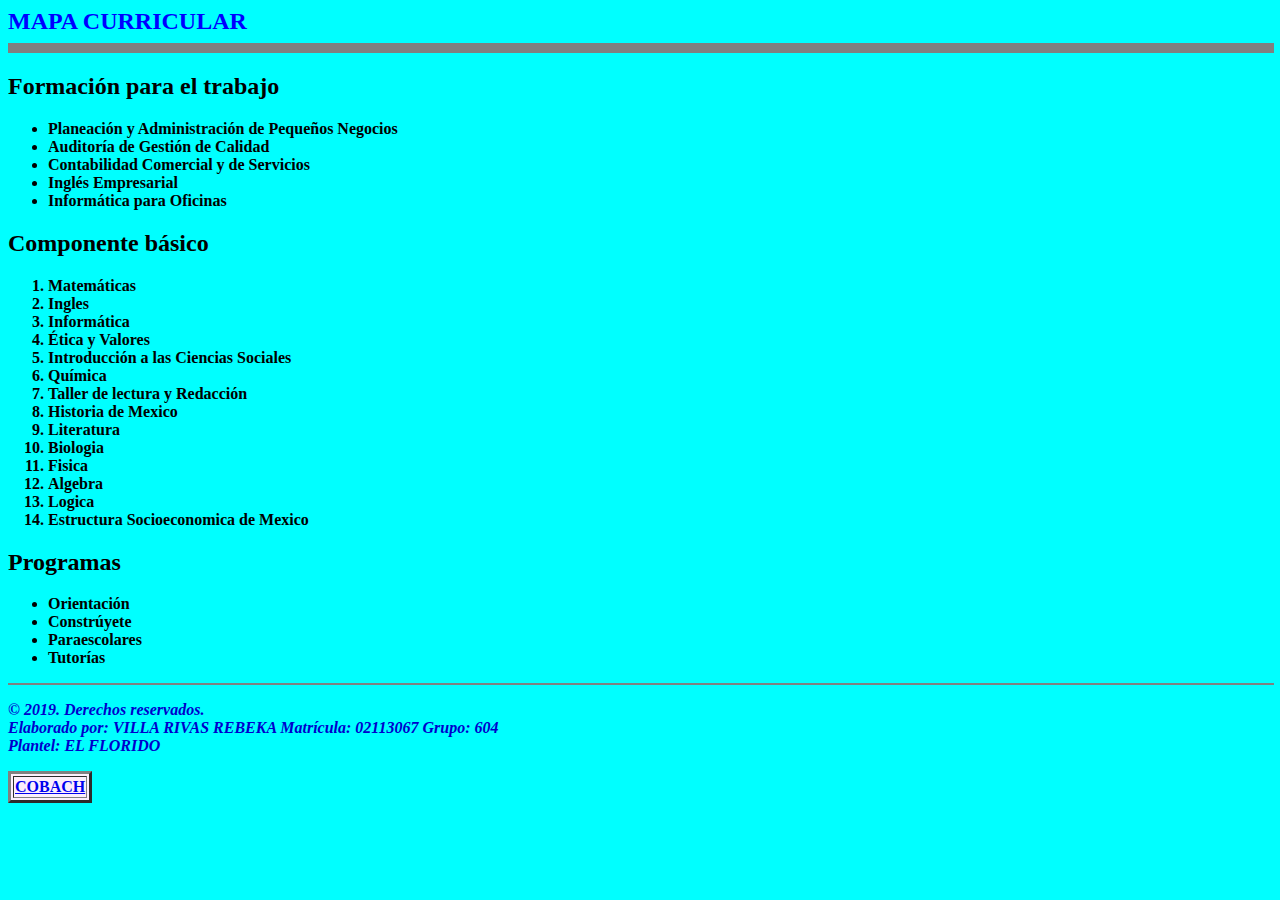
==== actividad12.html @ 09d48e4b "Add files via upload" ====
<!DOCTYPE html>
<html>
    <head>
        <title> Asignaturas</title>
    </head>
    <body bgcolor = "#00FFFF">
        <font color="#0000FF" size="5" face="Verdana">
            <b> MAPA CURRICULAR
        </font>
        <hr align="center" width="100%" size="10" noshade>
        <h2 align="left"> Formación para el trabajo </h2>
            <ul>
                <li>Planeación y Administración de Pequeños Negocios</li>
                <li>Auditoría de Gestión de Calidad</li>
                <li>Contabilidad Comercial y de Servicios </li>
                <li>Inglés Empresarial </li>
                <li>Informática para Oficinas </li>
            </ul>
        <h2 align=”left> Componente b&aacute;sico </h2>
            <ol>
                <li>Matemáticas</li>
                <li>Ingles</li>
                <li>Informática</li>
                <li>Ética y Valores</li>
                <li>Introducción a las Ciencias Sociales</li>
                <li>Química</li>
                <li>Taller de lectura y Redacción</li>
                <li>Historia de Mexico</li>
                <li>Literatura</li>
                <li>Biologia</li>
                <li>Fisica</li>
                <li>Algebra</li>
                <li>Logica</li>
                <li>Estructura Socioeconomica de Mexico</li>
            </ol>
        <h2 align=”left> Programas </h2>
            <ul type=i>
                <li>Orientación</li>
                <li>Constrúyete</li>
                <li>Paraescolares</li>
                <li>Tutorías</li>
            </ul>
        <hr align="center" width="100%" size="2" noshade>
        <p align="left">
        <font color="#0000cc" size"2" face="Verdana">
        <i>
            &copy; 2019. Derechos reservados. <br>
            Elaborado por: VILLA RIVAS REBEKA
            Matrícula: 02113067
            Grupo: 604<br>
            Plantel: EL FLORIDO

        </i>
        </font>
        </p>
        <table bgcolor="#FBEFFB" width="4%" border="3">
            <tr>
                <td>
                        <a href="cobach.html" align="center">COBACH</a><br>
                </td>
            </tr>
         </table><br>
        <br>
    </body>
</html>
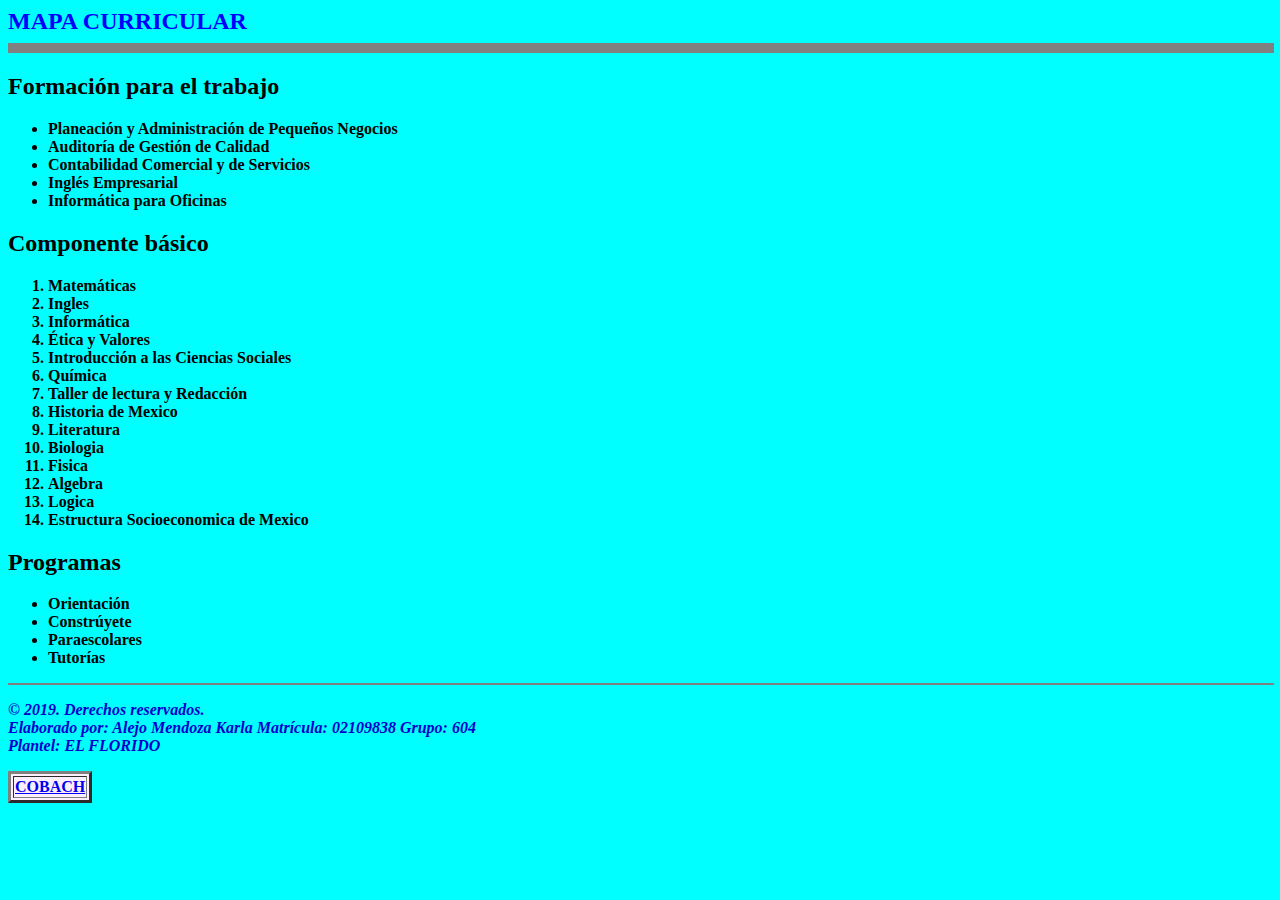
==== commit 7174e118: "Add files via upload" ====
--- a/actividad12.html
+++ b/actividad12.html
@@ -45,8 +45,8 @@
         <font color="#0000cc" size"2" face="Verdana">
         <i>
             &copy; 2019. Derechos reservados. <br>
-            Elaborado por: VILLA RIVAS REBEKA
-            Matrícula: 02113067
+            Elaborado por: Alejo Mendoza Karla
+            Matrícula: 02109838
             Grupo: 604<br>
             Plantel: EL FLORIDO
 
